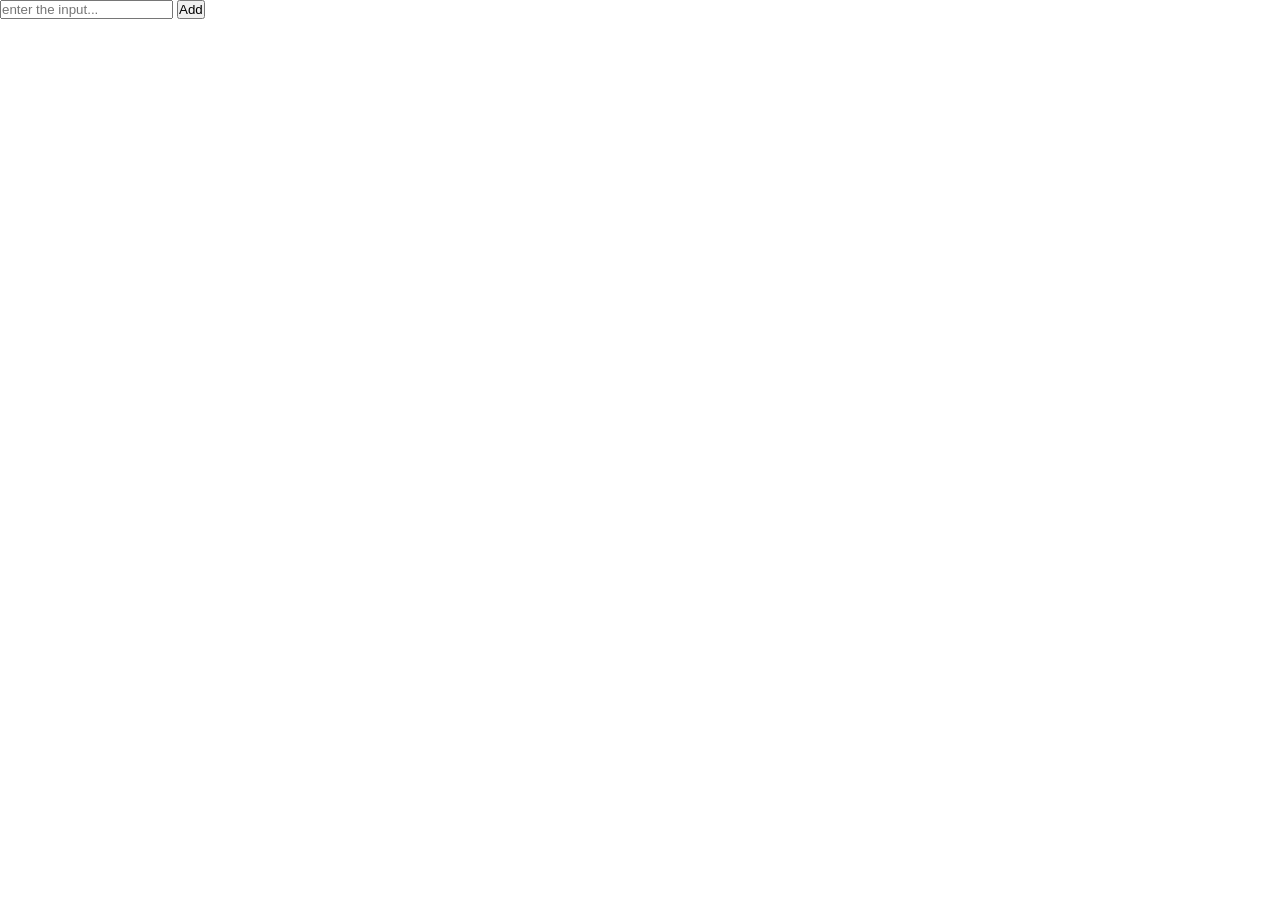
==== index.html @ d0cca9df "version 2" ====
<!DOCTYPE html>
<html lang="en">
<head>
    <meta charset="UTF-8">
    <meta name="viewport" content="width=device-width, initial-scale=1.0">
    <title>Document</title>
    <link rel="stylesheet" href="styles.css">
</head>
<body class="main_container">

    <div class="parentContainer">
        <input type="text" placeholder="enter the input..." class="test_input">
        <button class="addButton">Add</button>
    </div>
   <script src="script.js"></script> 
</body>
</html>
---- styles.css ----
*{
    margin:0;
    padding:0;
    box-sizing: border-box;
}
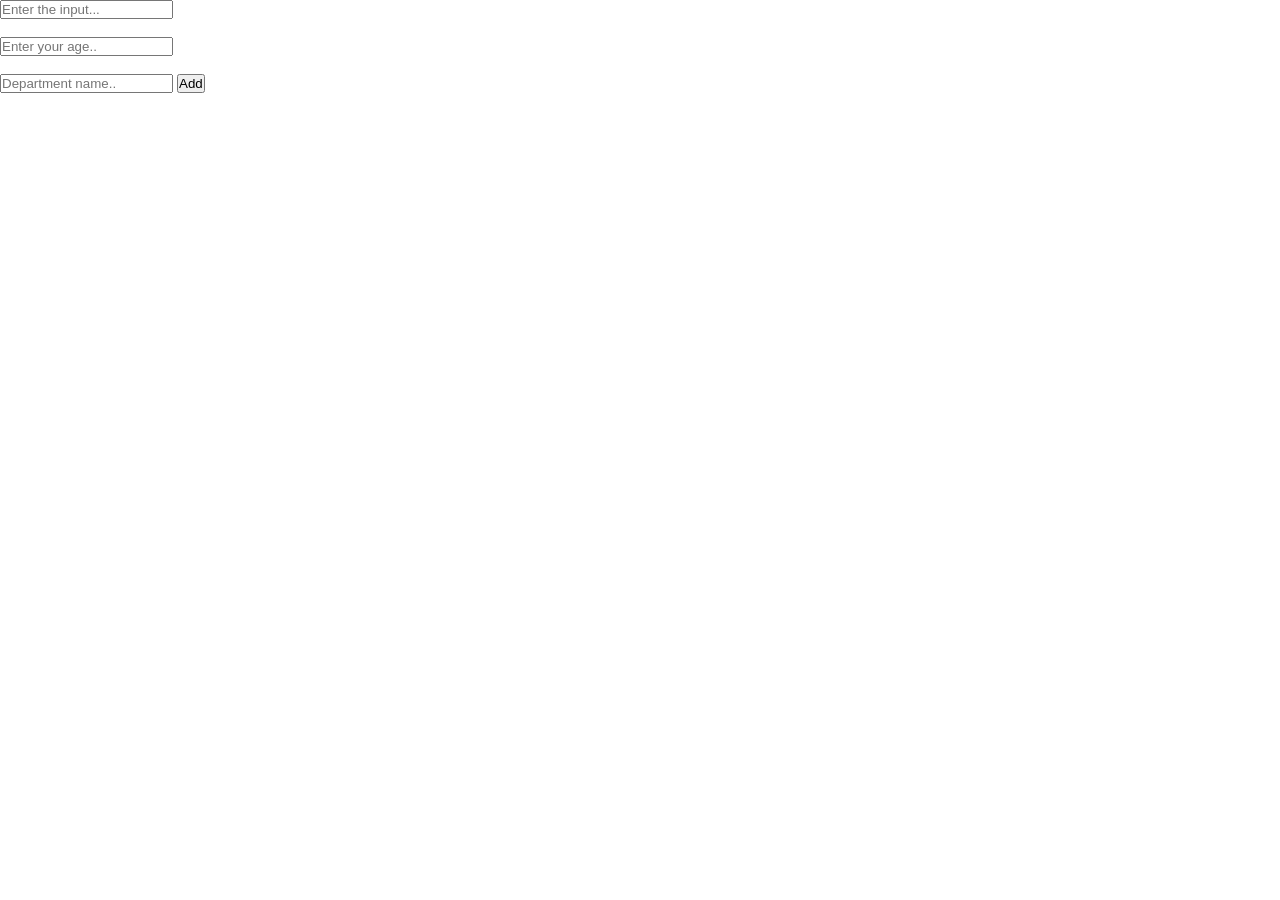
==== commit 8bd83cdf: "version 3" ====
--- a/index.html
+++ b/index.html
@@ -8,10 +8,21 @@
 </head>
 <body class="main_container">
 
-    <div class="parentContainer">
+    <!-- <div class="parentContainer">
         <input type="text" placeholder="enter the input..." class="test_input">
         <button class="addButton">Add</button>
-    </div>
+    </div> -->
+
+    <form action="" class="parentContainer" autocomplete="on">
+        <input type="text" id="Input" class="textInput" placeholder="Enter the input..." required>
+        <br><br>
+        <input type="number" id="inputAge" placeholder="Enter your age.." required>
+        <br><br>
+        <input type="text"  id="departmentName" placeholder="Department name.." required>
+        <button type="submit"class="addButton">Add</button>
+    </form>
+    <p class="resultContainer"></p>
+    <div class="studentContainer"></div>
    <script src="script.js"></script> 
 </body>
 </html>
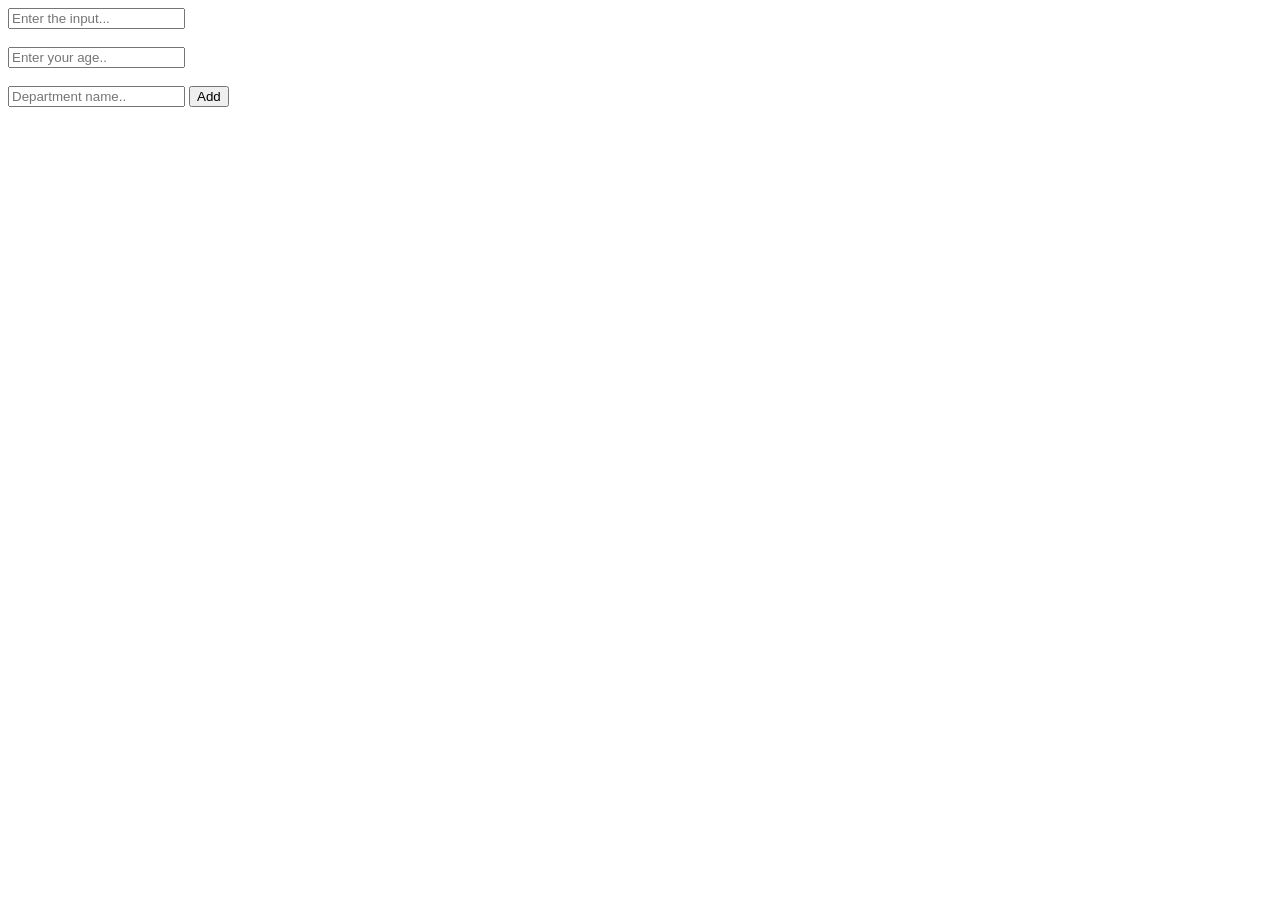
==== commit 47756798: "optimized" ====
--- a/index.html
+++ b/index.html
@@ -19,10 +19,12 @@
         <input type="number" id="inputAge" placeholder="Enter your age.." required>
         <br><br>
         <input type="text"  id="departmentName" placeholder="Department name.." required>
-        <button type="submit"class="addButton">Add</button>
+        <button type="submit" class="addButton">Add</button>
     </form>
+    
     <p class="resultContainer"></p>
     <div class="studentContainer"></div>
+
    <script src="script.js"></script> 
 </body>
 </html>
--- a/styles.css
+++ b/styles.css
@@ -1,6 +1,8 @@
-*{
+/* *{
     margin:0;
     padding:0;
     box-sizing: border-box;
 }
+ */
 
+
